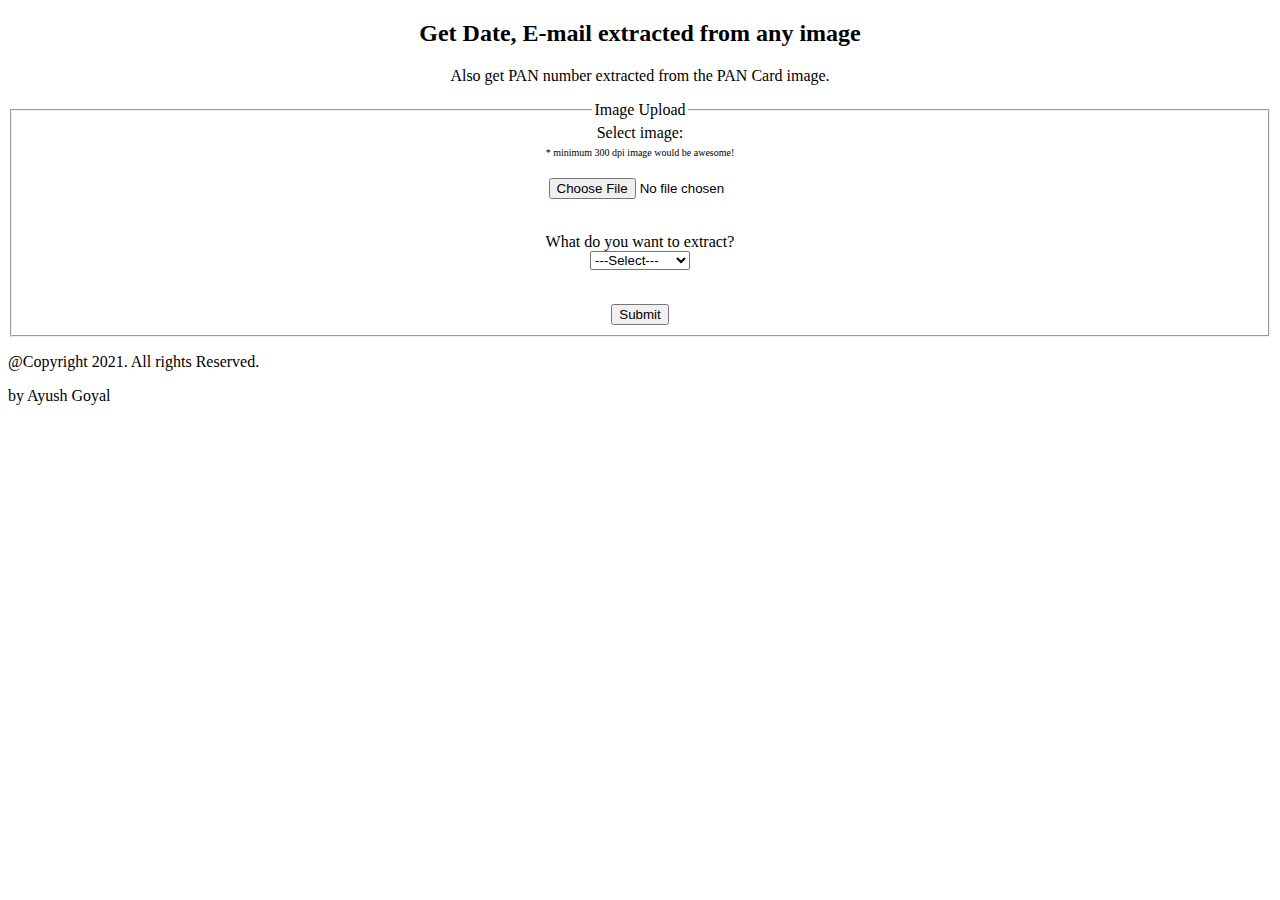
==== templates/index.html @ 281f4d48 "modified and added UI based changes. Also enhanced ocr based functionality." ====
<!DOCTYPE html>
<html lang="en">
<head>
    <meta charset="UTF-8">
    <link rel= "stylesheet" type= "text/css" href= "{{ url_for('static',filename='styles/style.css') }}">
    <title>Tess OCR</title>
    <h2 align="center"> Get Date, E-mail extracted from any image </h2>
    <p align="center"> Also get PAN number extracted from the PAN Card image. </p>
    <script type="text/javascript">
    function CheckRegex(val){
     var element=document.getElementById('other');
     if(val=='---Select---'||val=='others')
       element.style.display='block';
     else
       element.style.display='none';
    }
    </script>
</head>
<body>
    <form align="center" action="/convertToText" method="post" enctype="multipart/form-data">
        <fieldset class="patternOCR">
            <legend>Image Upload</legend>
                <label for="img">Select image:</label></br>
                <label style="font-weight: 100;  font-size: 10px;">* minimum 300 dpi image would be awesome!</label></br></br>
                <input class="chooseFileButton" style="margin-left: 70px" type="file" id="img" name="img" accept="image/*"></br></br>
                <p>
                 <label>What do you want to extract?</label></br>
                 <select name="regexSelect" id="regexDropdown" onchange='CheckRegex(this.value);'>
                   <option>---Select---</option>
                   <option value = "email">Email</option>
                   <option value = "date">Date</option>
                   <option value = "pan">PAN Number</option>
                   <option value = "others">Others</option>
                 </select>
                </p>
                </br><input type="text" name="other" id="other" style='display:none; margin-left: 100px;'/>
                <input class="submitButton" type="submit">
        </fieldset>

<!--        <fieldset class="completeOCR">-->
<!--            <legend>Image Upload</legend>-->
<!--                <label for="img">Select image:</label></br>-->
<!--                <label style="font-weight: 100;  font-size: 10px;">* minimum 300 dpi image would be awesome!</label></br></br>-->
<!--                <input class="chooseFileButton" style="margin-left: 70px" type="file" id="img" name="img" accept="image/*"></br></br>-->
<!--                <input class="submitButton" type="submit">-->
<!--        </fieldset>-->
    </form>
    <footer class="footer-container">
        <div class="left-col-text">
            <p>@Copyright 2021. All rights Reserved.</p>
        </div>
        <div class="right-col-text">
            <p>by Ayush Goyal</p>
        </div>
    </footer>
</body>
</html>
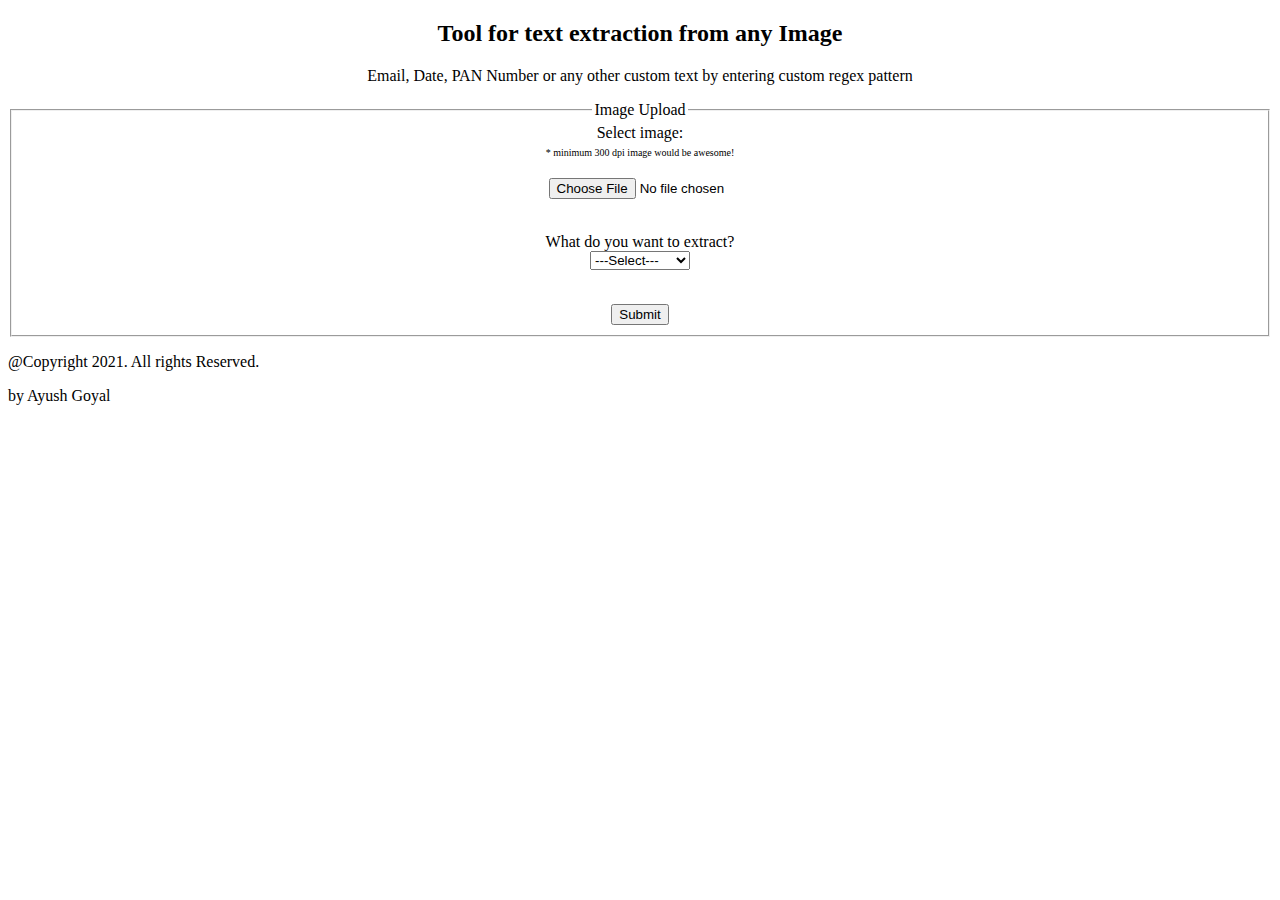
==== commit 47608520: "edited the header title" ====
--- a/templates/index.html
+++ b/templates/index.html
@@ -4,8 +4,8 @@
     <meta charset="UTF-8">
     <link rel= "stylesheet" type= "text/css" href= "{{ url_for('static',filename='styles/style.css') }}">
     <title>Tess OCR</title>
-    <h2 align="center"> Get Date, E-mail extracted from any image </h2>
-    <p align="center"> Also get PAN number extracted from the PAN Card image. </p>
+    <h2 align="center"> Tool for text extraction from any Image </h2>
+    <p align="center"> Email, Date, PAN Number or any other custom text by entering custom regex pattern </p>
     <script type="text/javascript">
     function CheckRegex(val){
      var element=document.getElementById('other');
@@ -33,7 +33,7 @@
                    <option value = "others">Others</option>
                  </select>
                 </p>
-                </br><input type="text" name="other" id="other" style='display:none; margin-left: 100px;'/>
+                </br><input type="text" name="other" id="other" placeholder="Enter your Regex pattern here" style='display:none; margin-left: 83px; width: 185px;'/>
                 <input class="submitButton" type="submit">
         </fieldset>
 
